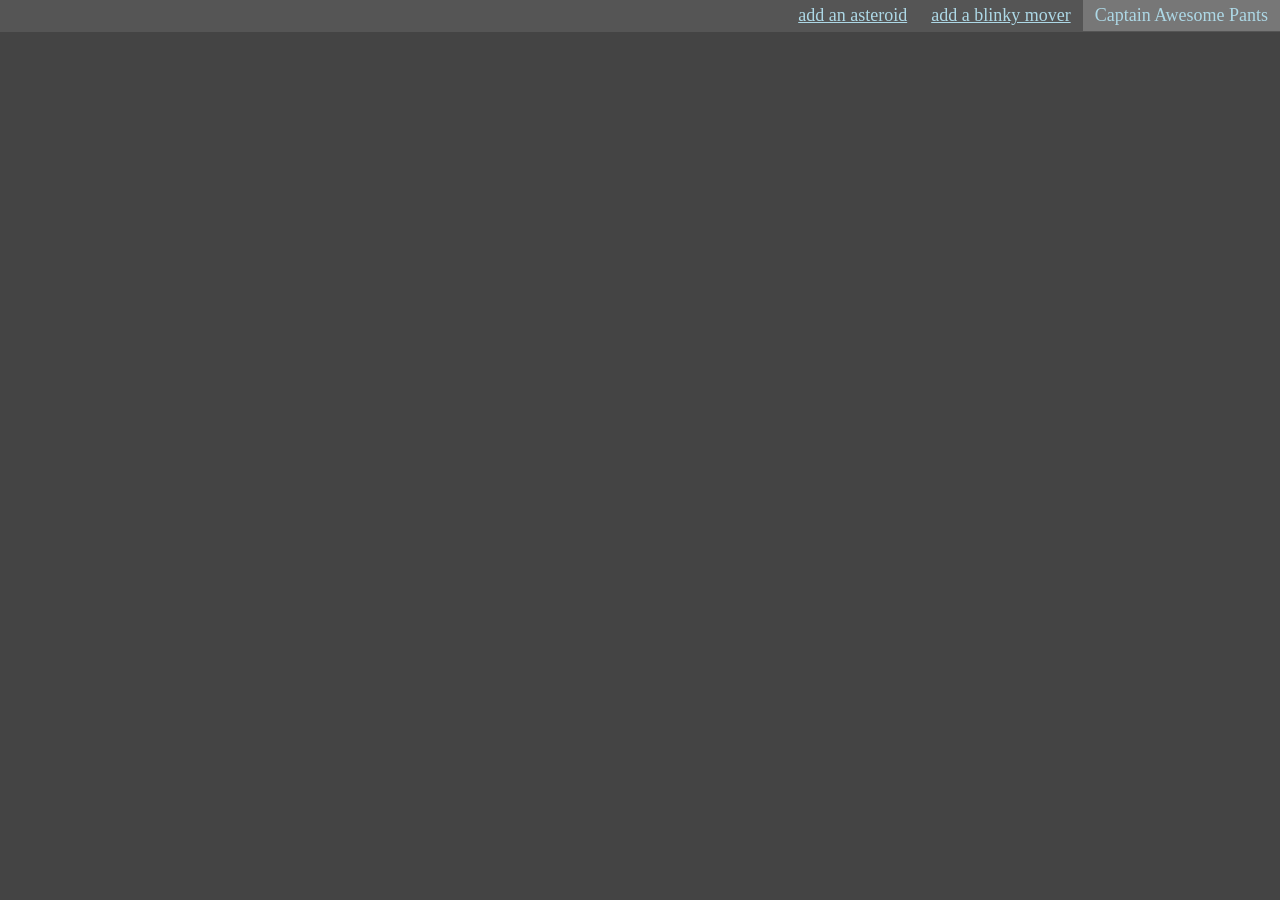
==== AwesomePants.html @ f1e30679 "Implement asteroid class and pseudo code movement pattern." ====
<!DOCTYPE html>
<html>

<head>
  <title>Captain Awesome Pants</title>
  <link rel="stylesheet" type="text/css" href="styles.css" />
  <script src="lib/jquery.js"></script>
  <script src="src/Mover.js"></script>
  <script src="src/blinkyMover.js"></script>
  <script src="src/asteroidMover.js"></script>
</head>

<body>
  <div class="topbar">
    <span class="title">Captain Awesome Pants</span>
    <a href="#" class="addMoverButton" data-mover-maker-function-name="BlinkyMover">add a blinky mover</a>
    <a href="#" class="addMoverButton" data-mover-maker-function-name="AsteroidMover">add an asteroid</a> </div>
  <script src="src/init.js"></script>
</body>

</html>
---- styles.css ----
body, html{
  height:100%;
}
body{
  margin: 0px;
  background-color:#444;
  font-size: 18px;
}
body, a:link, a:visited, a:active{
  color: lightblue;
}
.title, .addMoverButton{
  padding:5px 12px;
  float:right;
}
.topbar{
  height:32px;
  background-color: #555;
}
.title{
  background-color: #777;
}
.mover{
  border:10px solid red;
  border-radius:10px;
  position:absolute;
}
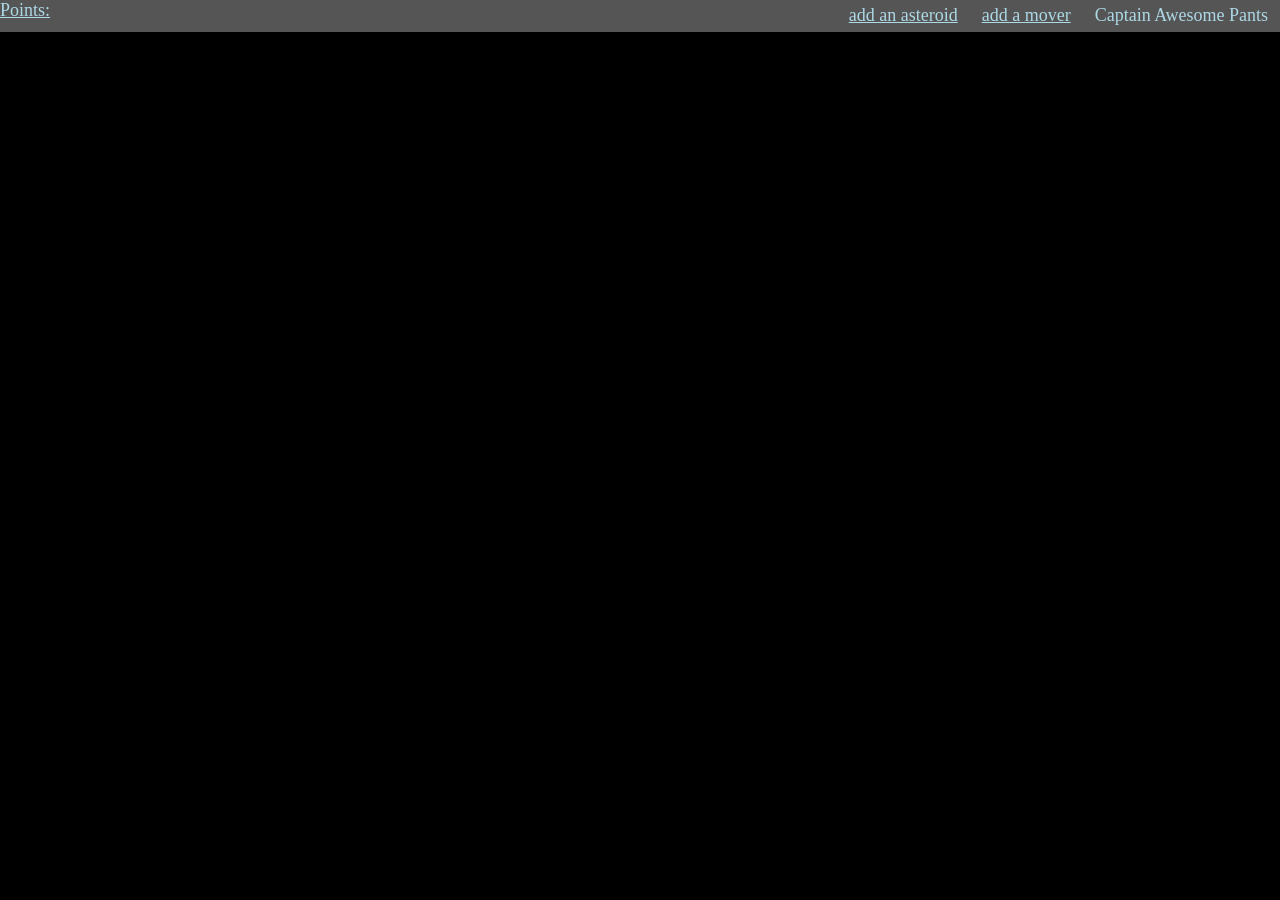
==== commit 3bd7f807: "Implement asteroid generation, movement, and deletion. Implement crosshairs. ;" ====
--- a/AwesomePants.html
+++ b/AwesomePants.html
@@ -5,7 +5,7 @@
   <title>Captain Awesome Pants</title>
   <link rel="stylesheet" type="text/css" href="styles.css" />
   <script src="lib/jquery.js"></script>
-  <script src="src/Mover.js"></script>
+  <script src="src/mover.js"></script>
   <script src="src/blinkyMover.js"></script>
   <script src="src/asteroidMover.js"></script>
 </head>
@@ -13,8 +13,10 @@
 <body>
   <div class="topbar">
     <span class="title">Captain Awesome Pants</span>
-    <a href="#" class="addMoverButton" data-mover-maker-function-name="BlinkyMover">add a blinky mover</a>
+    <a href="#" class="pointsShower">Points: </a>
+    <a href="#" class="addMoverButton" data-mover-maker-function-name="Mover">add a mover</a>
     <a href="#" class="addMoverButton" data-mover-maker-function-name="AsteroidMover">add an asteroid</a> </div>
+
   <script src="src/init.js"></script>
 </body>
 
--- a/styles.css
+++ b/styles.css
@@ -1,27 +1,35 @@
 body, html{
-  height:100%;
+  height:100vh;  
 }
 body{
   margin: 0px;
-  background-color:#444;
+  background-color: black;
   font-size: 18px;
+  max-width: 100vw;
+  max-height: 100vh;
+  overflow: hidden;
+  cursor: url('img/rsz_1rsz_bigreticle.gif'), default;
 }
 body, a:link, a:visited, a:active{
   color: lightblue;
 }
-.title, .addMoverButton{
+.title, .addMoverButton {
   padding:5px 12px;
   float:right;
 }
-.topbar{
+.topbar {
   height:32px;
   background-color: #555;
+  cursor: default;
 }
 .title{
-  background-color: #777;
+  background-color: solid;
 }
 .mover{
-  border:10px solid red;
-  border-radius:10px;
-  position:absolute;
-}+  width: 100%;
+  height: 100%;
+  position: absolute;
+  transorm: rotate(40deg);
+/*  background: grey;
+  border-radius: 50%;*/
+}
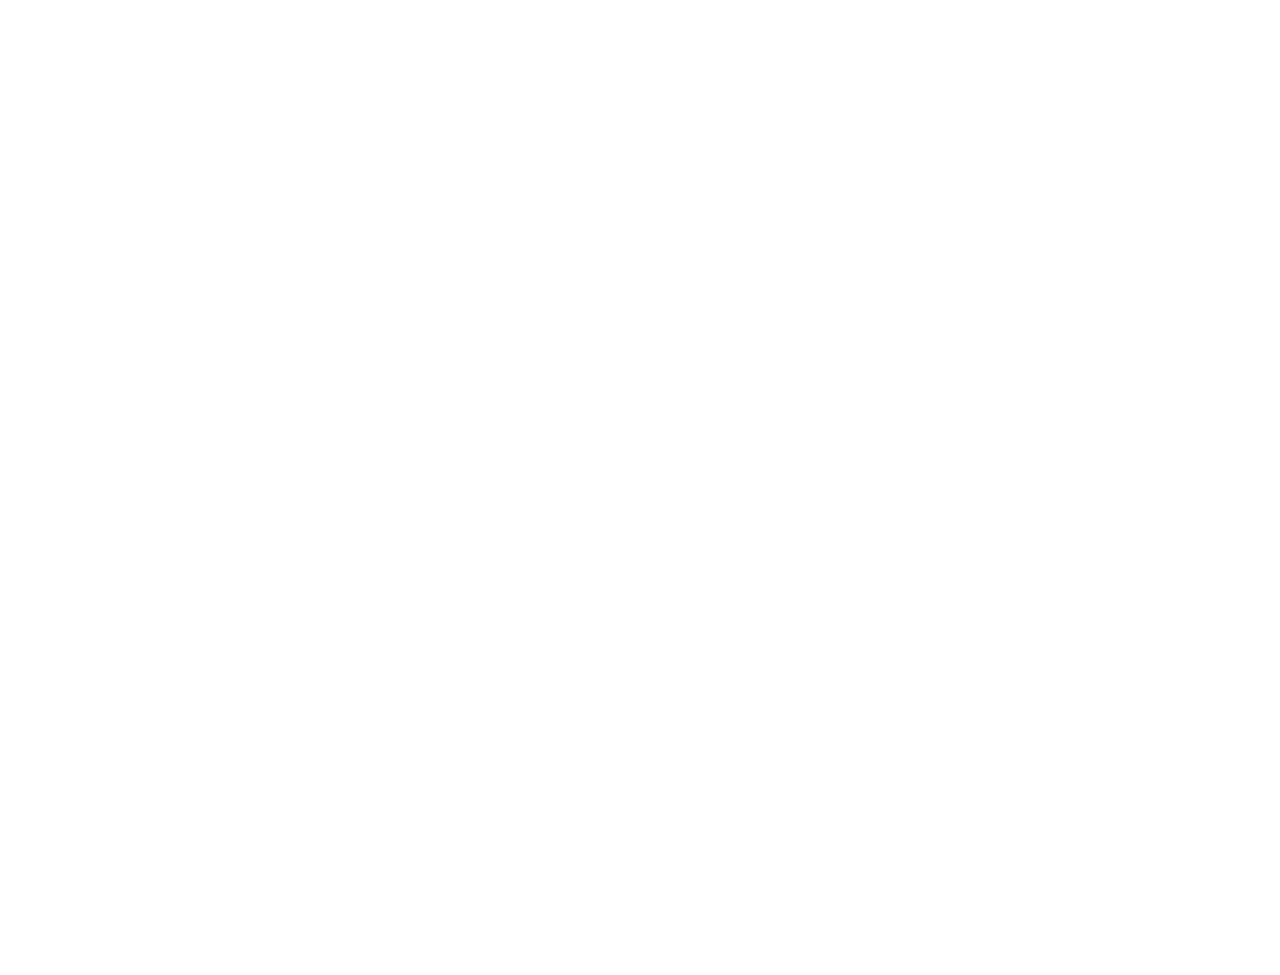
==== commit 9f06f6b6: "(styles): style gameover and start button, add end to game" ====
--- a/AwesomePants.html
+++ b/AwesomePants.html
@@ -3,6 +3,7 @@
 
 <head>
   <title>Captain Awesome Pants</title>
+  <link href='https://fonts.googleapis.com/css?family=VT323' rel='stylesheet' type='text/css'>
   <link rel="stylesheet" type="text/css" href="styles.css" />
   <script src="lib/jquery.js"></script>
   <script src="src/mover.js"></script>
@@ -11,12 +12,19 @@
 </head>
 
 <body>
-  <div class="topbar">
-    <span class="title">Captain Awesome Pants</span>
-    <a href="#" class="pointsShower">Points: </a>
-    <a href="#" class="addMoverButton" data-mover-maker-function-name="Mover">add a mover</a>
-    <a href="#" class="addMoverButton" data-mover-maker-function-name="AsteroidMover">add an asteroid</a> </div>
-
+  <div class='flexbox-top'>
+    <a href="#" class="points-shower">Points: 0</a>
+  </div>
+<!--    <a href="#" class="addMoverButton" data-mover-maker-function-name="Mover">add a mover</a>
+        <a href="#" class="addMoverButton" data-mover-maker-function-name="AsteroidMover">add an asteroid</a> </div>
+-->
+  <div class= "flexbox">
+    <div class="game-over hidden">
+      <div class='game-over-text'>Game over</div>
+      <div class='game-over-text smaller'>Play again?</div>
+    </div>
+    <div class="start-button">Start</div>
+  </div>
   <script src="src/init.js"></script>
 </body>
 
--- a/styles.css
+++ b/styles.css
@@ -1,17 +1,16 @@
 body, html{
-  height:100vh;  
+  height:100vh;
 }
 body{
   margin: 0px;
   background-color: black;
+  background: url('img/starscapeHD.gif');
+  background-size: cover;
   font-size: 18px;
   max-width: 100vw;
   max-height: 100vh;
   overflow: hidden;
   cursor: url('img/rsz_1rsz_bigreticle.gif'), default;
-}
-body, a:link, a:visited, a:active{
-  color: lightblue;
 }
 .title, .addMoverButton {
   padding:5px 12px;
@@ -33,3 +32,46 @@
 /*  background: grey;
   border-radius: 50%;*/
 }
+.flexbox {
+  display: flex;
+  height: 100vh;
+  width: 100vw;
+  flex-direction: column;
+  align-items: center;
+  justify-content: center;
+  color: #fff;
+  font-family: 'VT323', monospace;
+  cursor: pointer;
+  font-size: 3rem;
+  text-transform: uppercase;
+}
+.hidden {
+  display: none;
+}
+.start-button {
+  padding: 15px 20px;
+  border: 5px solid #fff;
+  border-radius: 15px;
+}
+.game-over {
+  text-align: center;
+  border: 5px solid #fff;
+  padding: 15px 20px;
+  border-radius: 15px;
+}
+.smaller {
+  margin-top: 15px;
+  font-size: 2rem;
+}
+.flexbox-top {
+  height: 75px;
+  display: flex;
+  align-items: center;
+  font-size: 2rem;
+  justify-content: center;
+}
+.points-shower {
+  text-decoration: none;
+  font-family: 'VT323', monospace;
+  color: #fff;
+}
